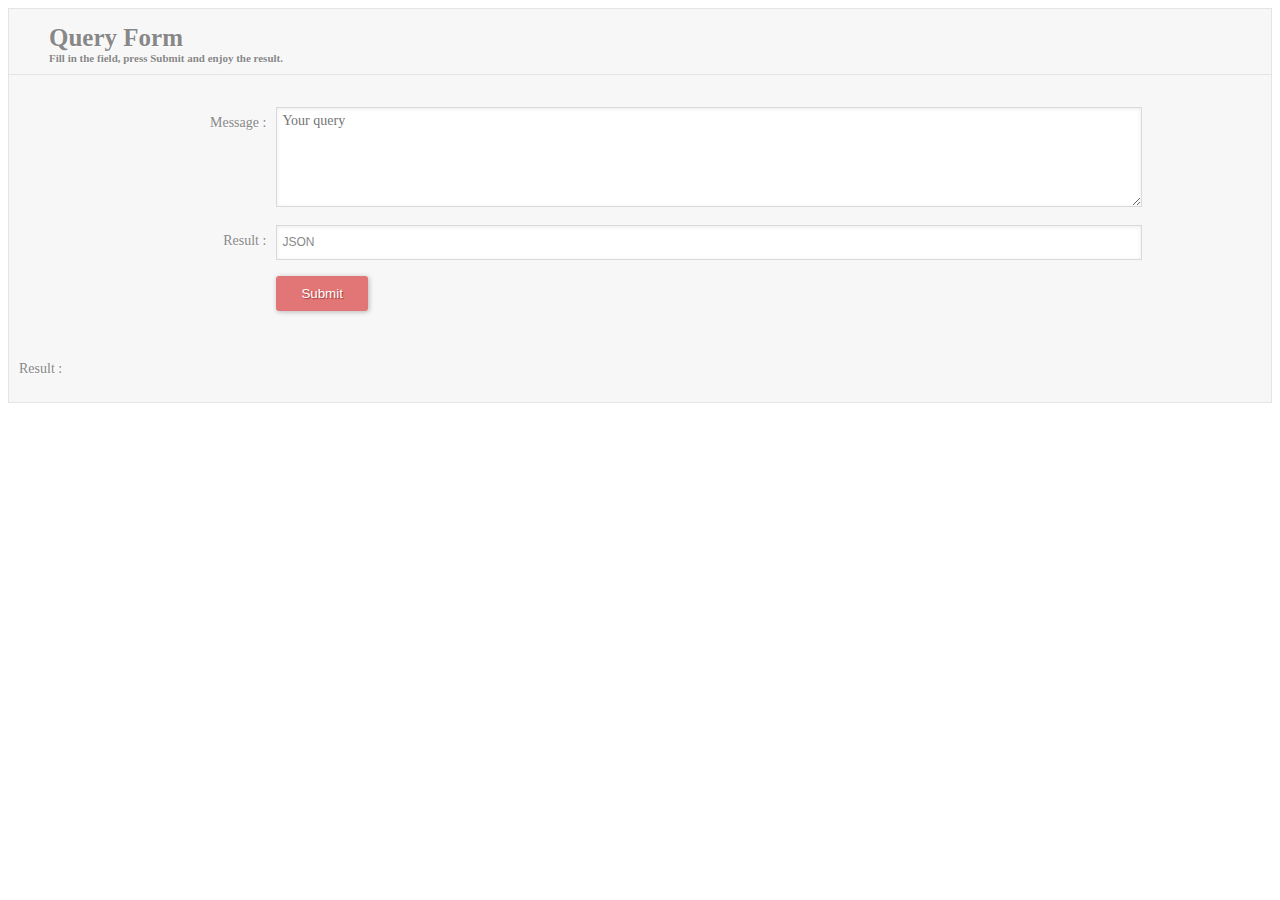
==== index.html @ ff40afd4 "Update c.q. stoere dingen gedaan :)" ====
<html>
	<head>
		<title>SPARQL - query test</title>
		<link href="css/style.css" rel="stylesheet" />
		<script src="js/jquery-2.1.1.min.js"></script>
		<script src="js/default.js"></script>
	</head>
	<body>
		<div class="basic-grey">
			<form action="" method="post" onsubmit="return false;">
				<h1>Query Form <span>Fill in the field, press Submit and enjoy the result.</span></h1>

				<label> <span>Message :</span> 						<textarea id="query" name="query" placeholder="Your query"></textarea> </label>
				<label> <span>Result :</span>
					<select name="selection" id="selection" >
						<option value="json">JSON</option>
						<option value="default">No transform</option>
					</select> </label>
				<label> <span>&nbsp;</span>
					<input type="submit" class="button" value="Submit" />
				</label>
			</form>
			<div id="result" >
				<label>Result :</label>
				<div class="result" ></div>
			</div>
		</div>
	</body>
</html>
---- css/style.css ----
/* Basic Grey */
.basic-grey {
	margin-left: auto;
	margin-right: auto;
	max-width: 100%;
	background: #F7F7F7;
	padding: 25px 15px 25px 10px;
	font: 14px "Calibri", "Times New Roman", Times, serif;
	color: #888;
	text-shadow: 1px 1px 1px #FFF;
	border: 1px solid #E4E4E4;
}
.basic-grey h1 {
	font-size: 25px;
	padding: 0px 0px 10px 40px;
	display: block;
	border-bottom: 1px solid #E4E4E4;
	margin: -10px -15px 30px -10px;;
	color: #888;
}
.basic-grey h1 > span {
	display: block;
	font-size: 11px;
}
.basic-grey label {
	display: block;
	margin: 0px;
}
.basic-grey label > span {
	float: left;
	width: 20%;
	text-align: right;
	padding-right: 10px;
	margin-top: 10px;
	color: #888;
}
.basic-grey input[type="text"], .basic-grey input[type="email"], .basic-grey textarea, .basic-grey select {
	border: 1px solid #DADADA;
	color: #888;
	height: 30px;
	margin-bottom: 16px;
	margin-right: 6px;
	margin-top: 2px;
	outline: 0 none;
	padding: 3px 3px 3px 5px;
	width: 70%;
	font-size: 12px;
	line-height: 15px;
	box-shadow: inset 0px 1px 4px #ECECEC;
	-moz-box-shadow: inset 0px 1px 4px #ECECEC;
	-webkit-box-shadow: inset 0px 1px 4px #ECECEC;
}
.basic-grey textarea {
	padding: 5px 3px 3px 5px;
	font: 14px "Calibri", "Times New Roman", Times, serif;
	color: #888;
}
.basic-grey select {
	background: #FFF url('down-arrow.png') no-repeat right;
	background: #FFF url('down-arrow.png') no-repeat right );
	appearance: none;
	-webkit-appearance: none;
	-moz-appearance: none;
	text-indent: 0.01px;
	text-overflow: '';
	width: 70%;
	height: 35px;
	line-height: 25px;
}
.basic-grey textarea {
	height: 100px;
}
.basic-grey .button {
	background: #E27575;
	border: none;
	padding: 10px 25px 10px 25px;
	color: #FFF;
	box-shadow: 1px 1px 5px #B6B6B6;
	border-radius: 3px;
	text-shadow: 1px 1px 1px #9E3F3F;
	cursor: pointer;
}
.basic-grey .button:hover {
	background: #CF7A7A
}

/** Result */
#result {
	margin-top: 50px;
}

pre {
	font-size: 10px;
	outline: 1px solid #ccc;
	padding: 5px;
	margin: 5px;
}
.string {
	color: green;
}
.number {
	color: darkorange;
}
.boolean {
	color: blue;
}
.null {
	color: magenta;
}
.key {
	color: red;
}
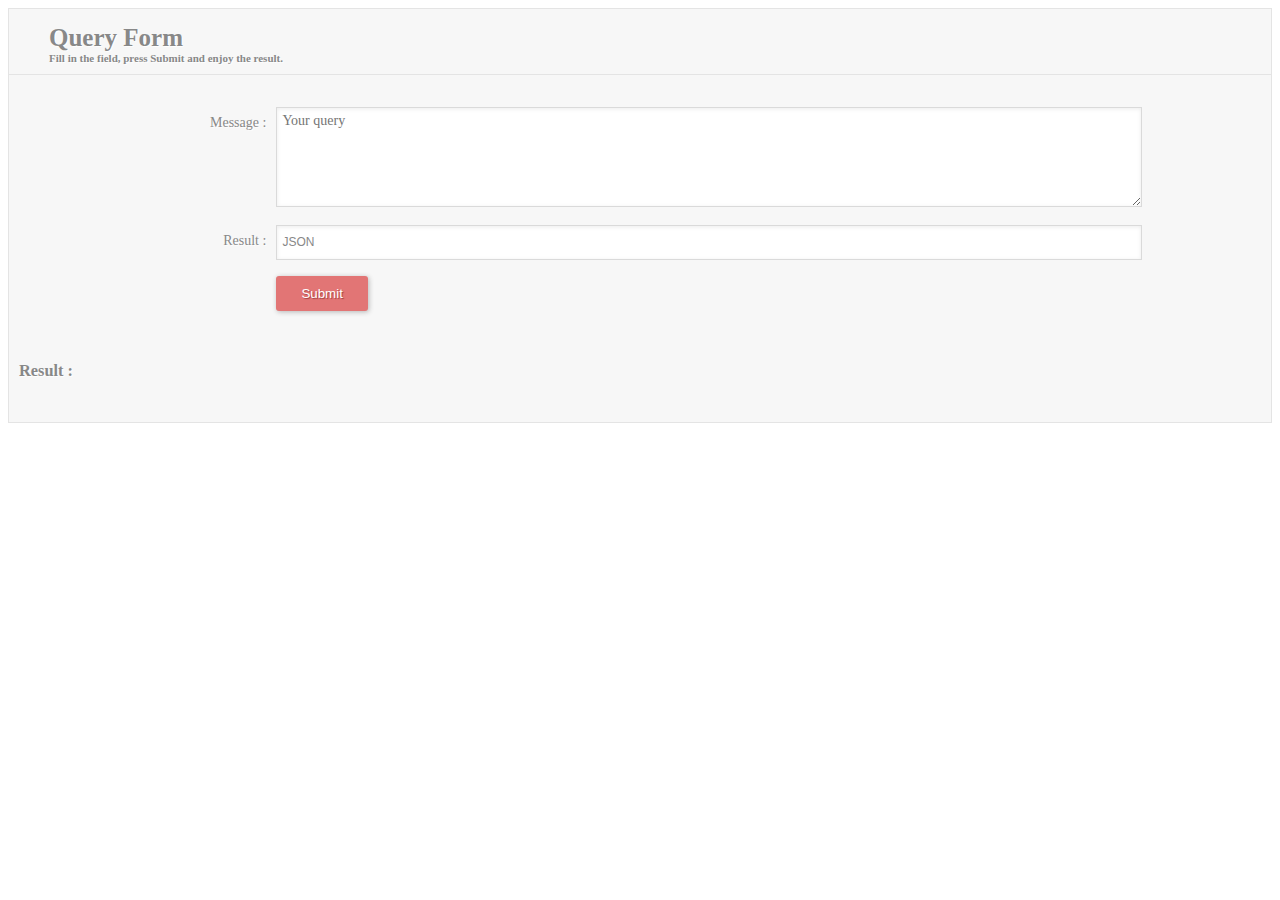
==== commit c65937eb: "Extra commit.." ====
--- a/index.html
+++ b/index.html
@@ -1,6 +1,7 @@
 <html>
 	<head>
 		<title>SPARQL - query test</title>
+		<link href="//maxcdn.bootstrapcdn.com/font-awesome/4.2.0/css/font-awesome.min.css" rel="stylesheet">
 		<link href="css/style.css" rel="stylesheet" />
 		<script src="js/jquery-2.1.1.min.js"></script>
 		<script src="js/default.js"></script>
@@ -21,7 +22,7 @@
 				</label>
 			</form>
 			<div id="result" >
-				<label>Result :</label>
+				<h3>Result :</h3>
 				<div class="result" ></div>
 			</div>
 		</div>
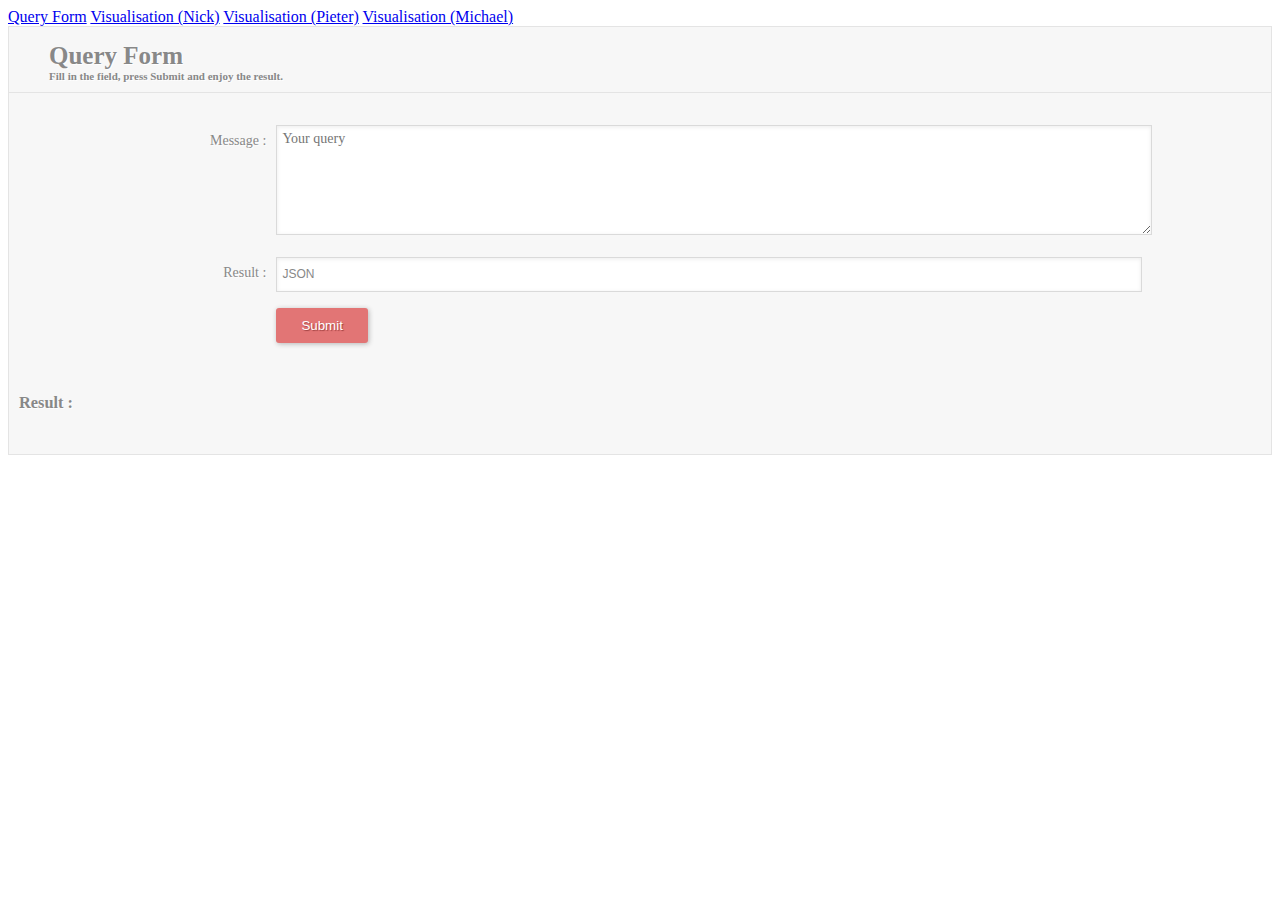
==== commit 2cd7461c: "Going home" ====
--- a/index.html
+++ b/index.html
@@ -1,30 +1,43 @@
+<!doctype html>
+
 <html>
 	<head>
-		<title>SPARQL - query test</title>
+		<title>SPARQL</title>
 		<link href="//maxcdn.bootstrapcdn.com/font-awesome/4.2.0/css/font-awesome.min.css" rel="stylesheet">
 		<link href="css/style.css" rel="stylesheet" />
 		<script src="js/jquery-2.1.1.min.js"></script>
+		<script src="js/d3.min.js"></script>
 		<script src="js/default.js"></script>
 	</head>
 	<body>
+		<nav>
+			<a href="#runQuery">Query Form</a>
+			<a href="#visualisationNick.html">Visualisation (Nick)</a>
+			<a href="#visualisationPieter.html">Visualisation (Pieter)</a>
+			<a href="#visualisationMichael.html">Visualisation (Michael)</a>
+		</nav>
 		<div class="basic-grey">
-			<form action="" method="post" onsubmit="return false;">
-				<h1>Query Form <span>Fill in the field, press Submit and enjoy the result.</span></h1>
+			<div id="runQuery">
+				<form action="" method="post" onsubmit="return false;">
+					<h1>Query Form <span>Fill in the field, press Submit and enjoy the result.</span></h1>
 
-				<label> <span>Message :</span> 						<textarea id="query" name="query" placeholder="Your query"></textarea> </label>
-				<label> <span>Result :</span>
-					<select name="selection" id="selection" >
-						<option value="json">JSON</option>
-						<option value="default">No transform</option>
-					</select> </label>
-				<label> <span>&nbsp;</span>
-					<input type="submit" class="button" value="Submit" />
-				</label>
-			</form>
-			<div id="result" >
-				<h3>Result :</h3>
-				<div class="result" ></div>
+					<label> <span>Message :</span> 						<textarea id="query" name="query" placeholder="Your query"></textarea> </label>
+					<label> <span>Result :</span>
+						<select name="selection" id="selection" >
+							<option value="json">JSON</option>
+							<option value="default">No transform</option>
+						</select> </label>
+					<label> <span>&nbsp;</span>
+						<input type="submit" class="button" value="Submit" />
+					</label>
+				</form>
+				<div id="result" >
+					<h3>Result :</h3>
+					<div class="result" ></div>
+				</div>
 			</div>
+			<div id="visualisation"></div>
+
 		</div>
 	</body>
 </html>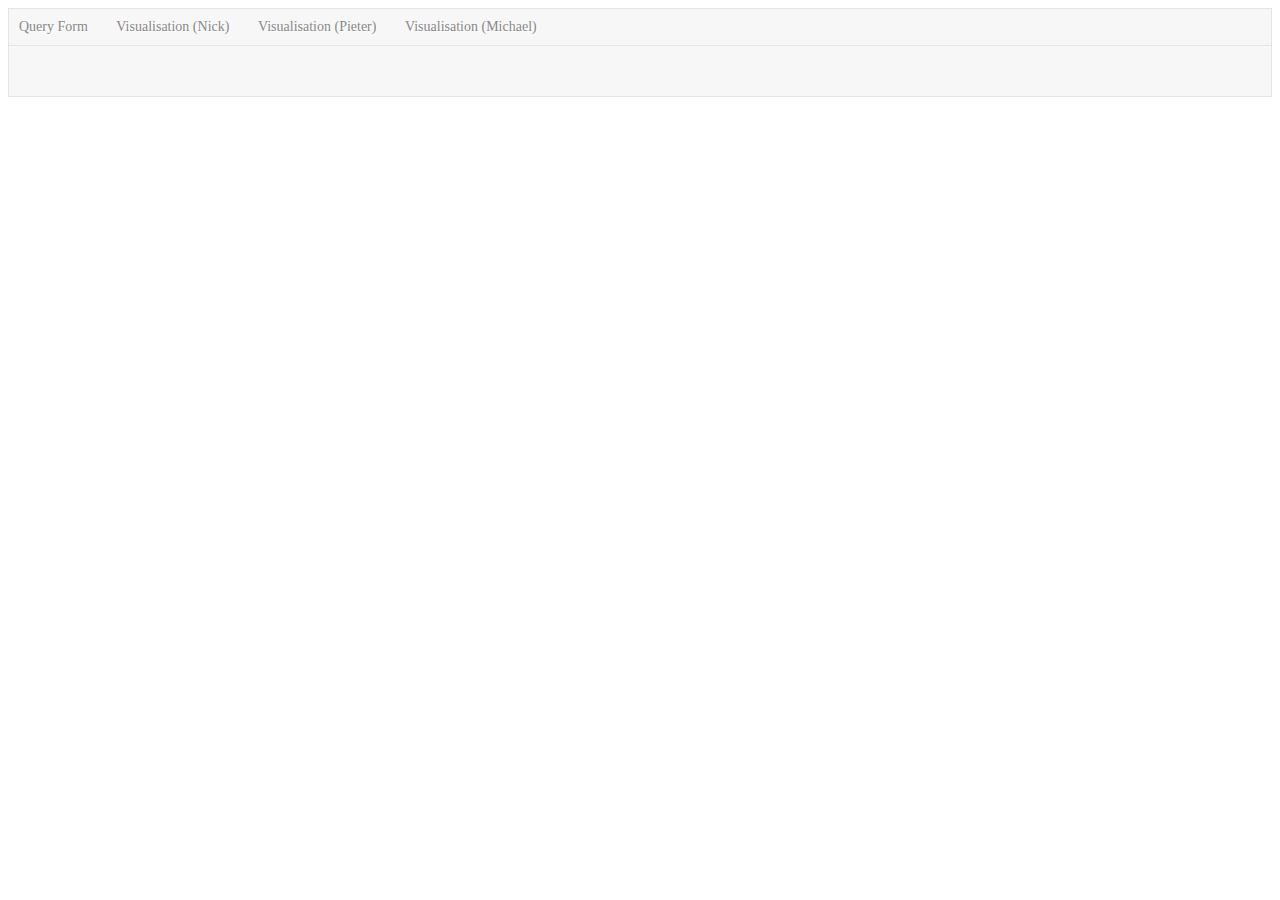
==== commit 4d71bb31: "Update for AST." ====
--- a/index.html
+++ b/index.html
@@ -7,7 +7,12 @@
 		<link href="css/style.css" rel="stylesheet" />
 		<script src="js/jquery-2.1.1.min.js"></script>
 		<script src="js/d3.min.js"></script>
+
+		<link rel="stylesheet" href="http://yandex.st/highlightjs/7.0/styles/default.min.css">
+		<script src="http://yandex.st/highlightjs/7.0/highlight.min.js"></script>
+
 		<script src="js/default.js"></script>
+		<meta http-equiv="Content-Type" content="text/html; charset=utf-8" />
 	</head>
 	<body>
 		<nav>
@@ -25,8 +30,13 @@
 					<label> <span>Result :</span>
 						<select name="selection" id="selection" >
 							<option value="json">JSON</option>
-							<option value="default">No transform</option>
+							<option value="text">Text</option>
+							<option value="xml">XML</option>
+							<option value="rdf">RDF</option>
 						</select> </label>
+					<label> <span>Depth</span>
+						<input type="number" name="depth" id="depth" placeholder="Leave empty for normal operation!" />
+					</label>
 					<label> <span>&nbsp;</span>
 						<input type="submit" class="button" value="Submit" />
 					</label>
@@ -37,7 +47,6 @@
 				</div>
 			</div>
 			<div id="visualisation"></div>
-
 		</div>
 	</body>
-</html>+</html>
--- a/css/style.css
+++ b/css/style.css
@@ -1,4 +1,4 @@
-/* Basic Grey */
+/* Basic Grey Theme*/
 .basic-grey {
 	margin-left: auto;
 	margin-right: auto;
@@ -22,6 +22,9 @@
 	display: block;
 	font-size: 11px;
 }
+.basic-grey #runQuery {
+	display: none;
+}
 .basic-grey label {
 	display: block;
 	margin: 0px;
@@ -34,7 +37,7 @@
 	margin-top: 10px;
 	color: #888;
 }
-.basic-grey input[type="text"], .basic-grey input[type="email"], .basic-grey textarea, .basic-grey select {
+.basic-grey input[type="text"], .basic-grey input[type="email"], .basic-grey input[type="number"], .basic-grey textarea, .basic-grey select {
 	border: 1px solid #DADADA;
 	color: #888;
 	height: 30px;
@@ -52,7 +55,7 @@
 }
 .basic-grey textarea {
 	padding: 5px 3px 3px 5px;
-	font: 14px "Calibri", "Times New Roman", Times, serif;
+	/*font: 14px "Calibri", "Times New Roman", Times, serif;*/
 	color: #888;
 }
 .basic-grey select {
@@ -68,7 +71,7 @@
 	line-height: 25px;
 }
 .basic-grey textarea {
-	height: 100px;
+	height: 250px;
 }
 .basic-grey .button {
 	background: #E27575;
@@ -84,16 +87,17 @@
 	background: #CF7A7A
 }
 
-/** Result */
+/* Result */
 #result {
 	margin-top: 50px;
 }
 
+/* font-size: 12px makes the results look better */
 pre {
-	font-size: 10px;
+	font-size: 12px;
 	outline: 1px solid #ccc;
 	padding: 5px;
-	margin: 5px;
+	margin: 3px 0 0;
 }
 .string {
 	color: green;
@@ -111,3 +115,28 @@
 	color: red;
 }
 
+/* Nav */
+nav {
+	margin-left: auto;
+	margin-right: auto;
+	max-width: 100%;
+	background: #F7F7F7;
+	padding: 10px 15px 10px 0px;
+	font: 14px "Calibri", "Times New Roman", Times, serif;
+	color: #888;
+	text-shadow: 1px 1px 1px #FFF;
+	border: 1px solid #E4E4E4;
+	border-bottom: none;
+}
+
+nav a {
+	padding: 10px 15px 10px 10px;
+	color: #888;
+	text-decoration: none;
+}
+
+nav a:hover {
+	background: #E4E4E4;
+	color: #555;
+}
+
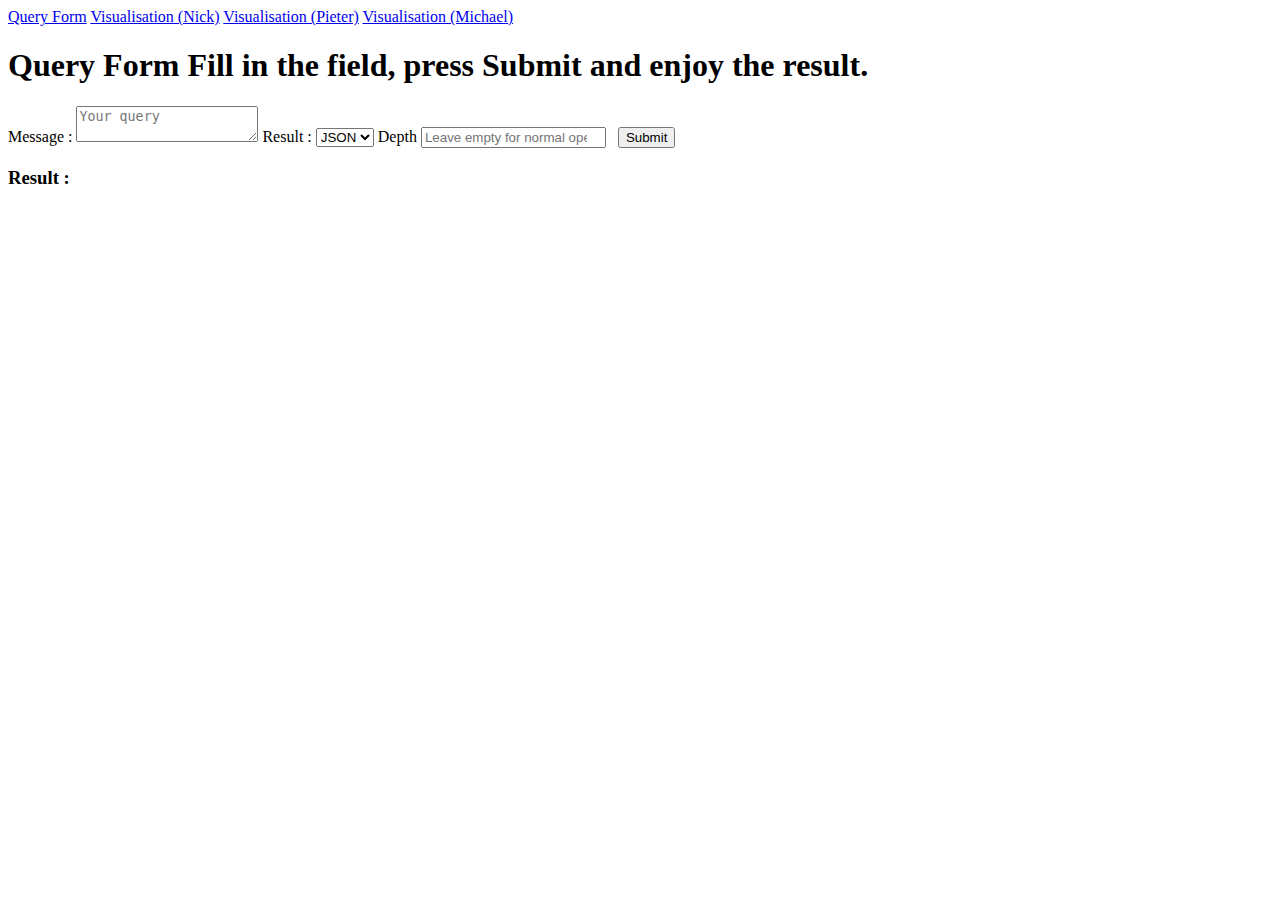
==== commit 07f39f76: "Mogelijk nog nodig uit SMW-integrated" ====
--- a/index.html
+++ b/index.html
@@ -10,11 +10,34 @@
 
 		<link rel="stylesheet" href="http://yandex.st/highlightjs/7.0/styles/default.min.css">
 		<script src="http://yandex.st/highlightjs/7.0/highlight.min.js"></script>
+		
+		<script src="js/superformula.js"></script>
 
 		<script src="js/default.js"></script>
 		<meta http-equiv="Content-Type" content="text/html; charset=utf-8" />
+					<meta charset="utf-8">
+
+
+			<script>
+
+				function takeAction() {
+					if (ie && ie < 9) {
+						D3notok();
+					} else {
+						// Load D3.js, and once loaded do our stuff
+						var head = document.getElementsByTagName('head')[0];
+						var script = document.createElement('script');
+						script.type = 'text/javascript';
+						script.src = "http://d3js.org/d3.v3.min.js";
+						script.addEventListener('load', D3ok, false);
+						script.onload = "D3ok();";
+						head.appendChild(script);
+					}
+				}
+			</script>
+		
 	</head>
-	<body>
+	<body onload="takeAction()">
 		<nav>
 			<a href="#runQuery">Query Form</a>
 			<a href="#visualisationNick.html">Visualisation (Nick)</a>
